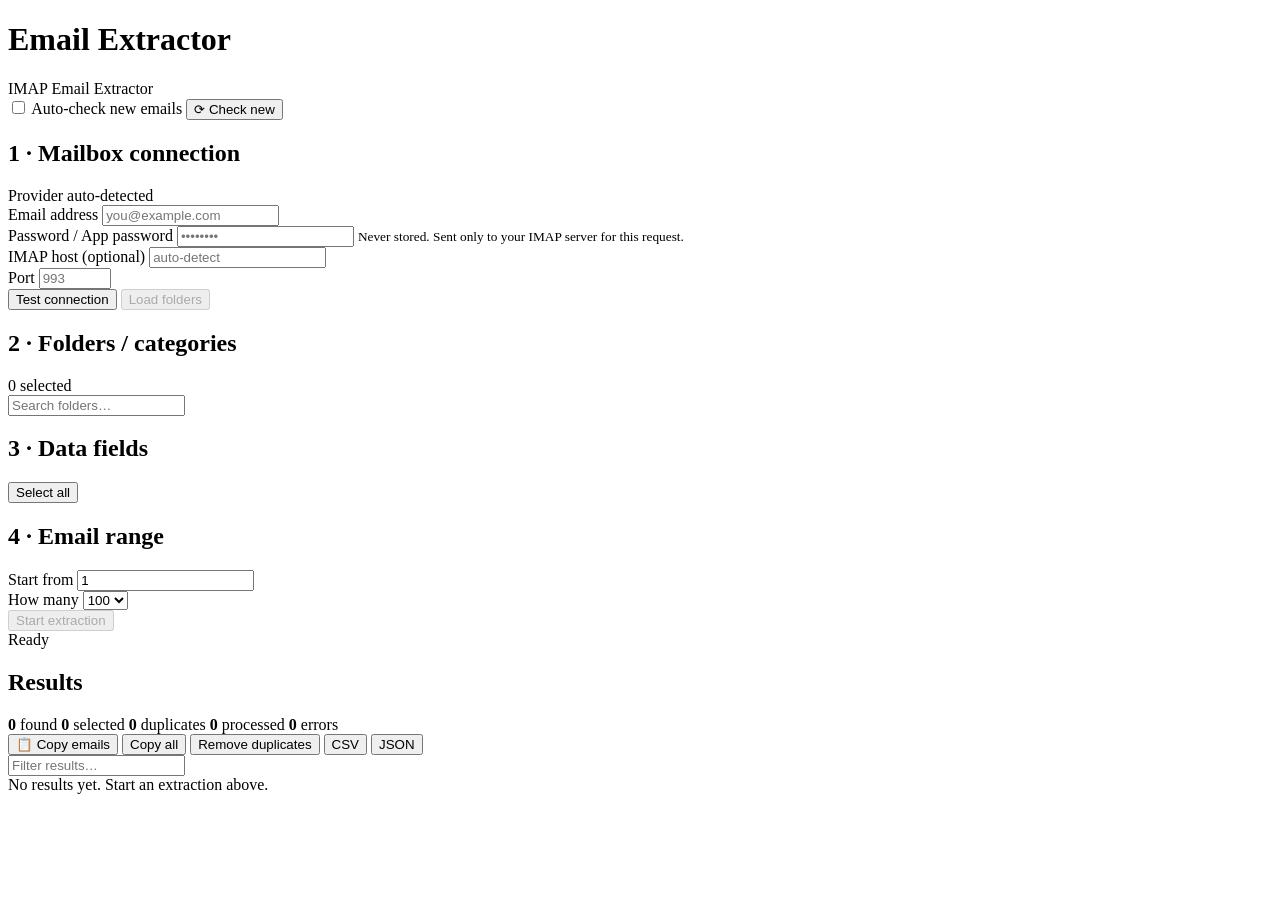
==== frontend/index.html @ 9aa7d620 "Remove emoji logo" ====
<!DOCTYPE html>
<html lang="en">
<head>
  <meta charset="UTF-8" />
  <meta name="viewport" content="width=device-width, initial-scale=1.0" />
  <title>MailCMH — Email Extractor</title>
  <link rel="stylesheet" href="/styles.css" />
</head>
<body>
  <header class="topbar">
    <div class="topbar-inner">
      <h1 class="brand">Email Extractor</h1>
      <span class="brand-sub">IMAP Email Extractor</span>
      <div class="topbar-right">
        <label class="switch-wrap">
          <input type="checkbox" id="autoRefresh" />
          <span class="switch-label">Auto-check new emails</span>
        </label>
        <button class="btn btn-ghost" id="refreshBtn" title="Check for new emails">⟳ Check new</button>
      </div>
    </div>
  </header>

  <div class="app">
    <section class="card" id="mailboxCard">
      <div class="card-header">
        <h2>1 · Mailbox connection</h2>
        <span class="provider-tag" id="providerTag">Provider auto-detected</span>
      </div>

      <div class="field">
        <label for="email">Email address</label>
        <input type="email" id="email" placeholder="you@example.com" autocomplete="username" />
      </div>
      <div class="field">
        <label for="password">Password / App password</label>
        <input type="password" id="password" placeholder="••••••••" autocomplete="current-password" />
        <small class="hint">Never stored. Sent only to your IMAP server for this request.</small>
      </div>

      <div class="row">
        <div class="field flex1">
          <label for="host">IMAP host <span class="opt">(optional)</span></label>
          <input type="text" id="host" placeholder="auto-detect" />
        </div>
        <div class="field small">
          <label for="port">Port</label>
          <input type="number" id="port" placeholder="993" min="1" max="65535" />
        </div>
      </div>

      <div class="actions">
        <button class="btn btn-primary" id="testBtn">Test connection</button>
        <button class="btn btn-secondary" id="loadFoldersBtn" disabled>Load folders</button>
      </div>

      <div id="mailboxError" class="error-box hidden"></div>
      <div id="mailboxSuccess" class="success-box hidden"></div>
    </section>

    <section class="card" id="foldersCard">
      <div class="card-header">
        <h2>2 · Folders / categories</h2>
        <span class="count-badge" id="folderCount">0 selected</span>
      </div>
      <input type="text" id="folderSearch" class="search" placeholder="Search folders…" />
      <div class="folder-grid" id="folderList"></div>
    </section>

    <section class="card" id="fieldsCard">
      <div class="card-header">
        <h2>3 · Data fields</h2>
        <button class="link-btn" id="toggleFields">Select all</button>
      </div>
      <div class="field-grid" id="fieldList"></div>
    </section>

    <section class="card" id="rangeCard">
      <div class="card-header"><h2>4 · Email range</h2></div>
      <div class="row range-row">
        <div class="field small">
          <label for="startFrom">Start from</label>
          <input type="number" id="startFrom" value="1" min="1" />
        </div>
        <div class="field small">
          <label for="count">How many</label>
          <select id="count">
            <option value="25">25</option>
            <option value="50">50</option>
            <option value="100" selected>100</option>
            <option value="250">250</option>
            <option value="500">500</option>
          </select>
        </div>
      </div>
      <button class="btn btn-primary btn-block" id="extractBtn" disabled>Start extraction</button>
    </section>

    <section class="card" id="progressCard">
      <div class="progress-bar"><div class="progress-fill" id="progressFill"></div></div>
      <div class="progress-text" id="progressText">Ready</div>
      <div id="progressError" class="error-box hidden"></div>
    </section>

    <section class="card" id="resultsCard">
      <div class="card-header">
        <h2>Results</h2>
        <div class="stats" id="stats">
          <span class="stat"><b id="statFound">0</b> found</span>
          <span class="stat"><b id="statSelected">0</b> selected</span>
          <span class="stat"><b id="statDupes">0</b> duplicates</span>
          <span class="stat"><b id="statProc">0</b> processed</span>
          <span class="stat bad"><b id="statErr">0</b> errors</span>
        </div>
      </div>

      <div class="toolbar">
        <button class="btn btn-secondary" id="copyEmailsBtn">📋 Copy emails</button>
        <button class="btn btn-secondary" id="copyAllBtn">Copy all</button>
        <button class="btn btn-secondary" id="removeDupesBtn">Remove duplicates</button>
        <span class="spacer"></span>
        <button class="btn btn-secondary" id="exportCsvBtn">CSV</button>
        <button class="btn btn-secondary" id="exportJsonBtn">JSON</button>
      </div>

      <input type="text" id="tableSearch" class="search" placeholder="Filter results…" />

      <div class="table-wrap">
        <table>
          <thead id="tableHead"></thead>
          <tbody id="tableBody"></tbody>
        </table>
      </div>
      <div class="empty" id="emptyState">No results yet. Start an extraction above.</div>
    </section>
  </div>

  <div id="toast" class="toast hidden"></div>
  <script src="/app.js"></script>
</body>
</html>
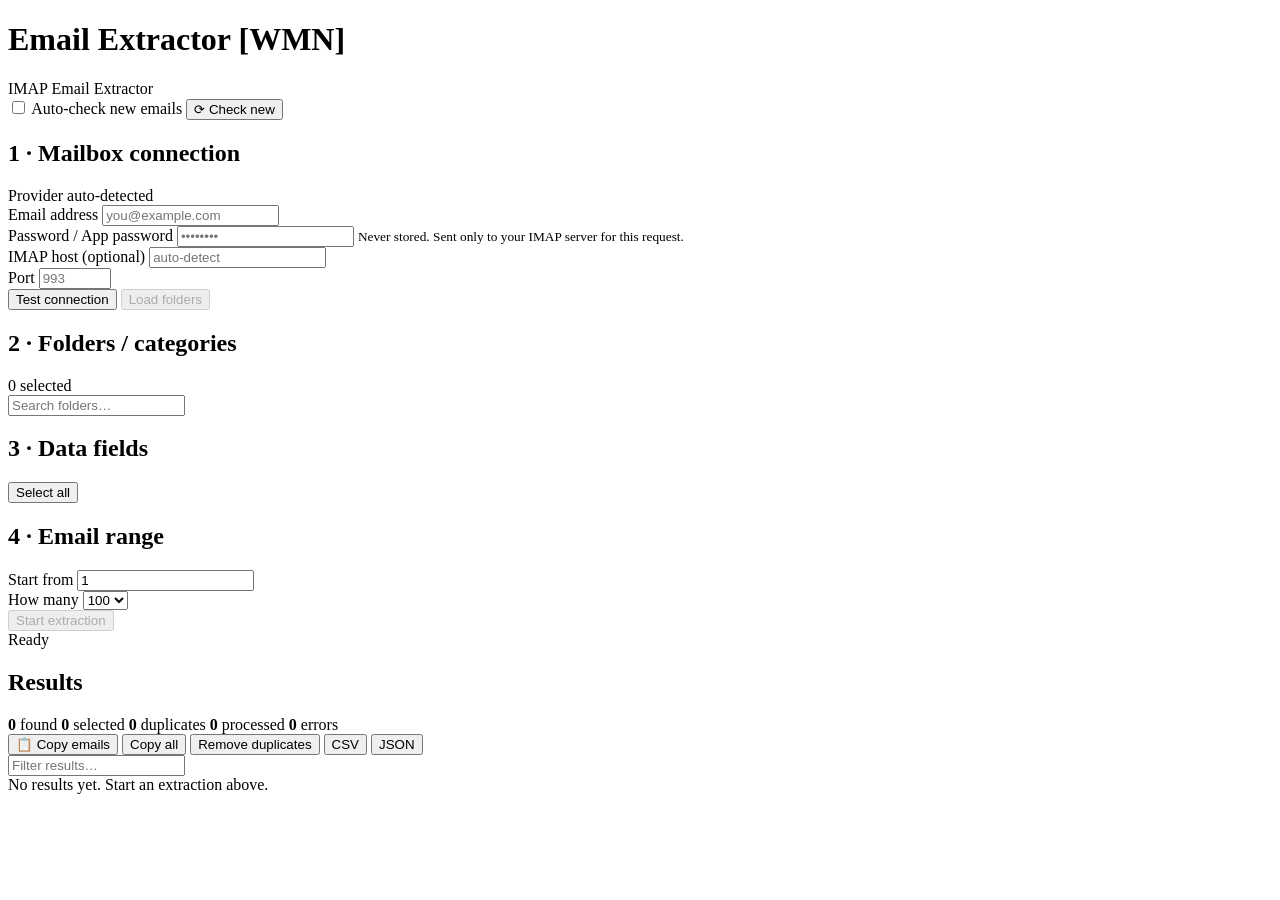
==== commit c64519d0: "Update logo to Email Extractor [WMN]" ====
--- a/frontend/index.html
+++ b/frontend/index.html
@@ -3,13 +3,13 @@
 <head>
   <meta charset="UTF-8" />
   <meta name="viewport" content="width=device-width, initial-scale=1.0" />
-  <title>MailCMH — Email Extractor</title>
+  <title>Email Extractor [WMN]</title>
   <link rel="stylesheet" href="/styles.css" />
 </head>
 <body>
   <header class="topbar">
     <div class="topbar-inner">
-      <h1 class="brand">Email Extractor</h1>
+      <h1 class="brand">Email Extractor [WMN]</h1>
       <span class="brand-sub">IMAP Email Extractor</span>
       <div class="topbar-right">
         <label class="switch-wrap">
